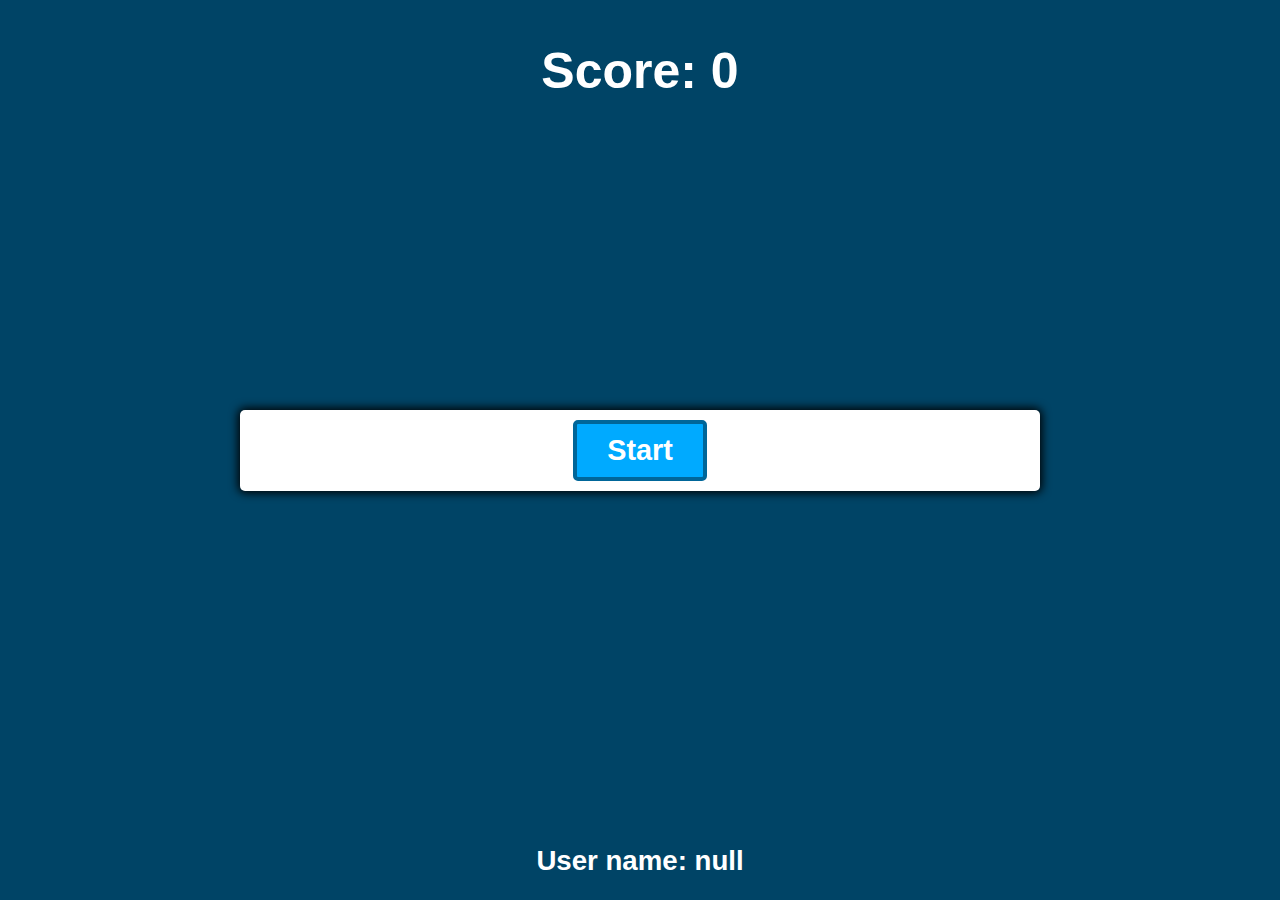
==== index.html @ e56832b3 "HERE YOU FUCKING GO!" ====
<!DOCTYPE html>
<html lang="en">
<head>
  <meta charset="UTF-8">
  <meta name="viewport" content="width=device-width, initial-scale=1.0">
  <meta http-equiv="X-UA-Compatible" content="ie=edge">
  <link rel="stylesheet" href="style.css">
  <script defer src="script.js"></script>

  <title>Quiz Game</title>
</head>
<body>
  <h2 class ="score">Score: </h2>
  <h2 class ="Username">User Name:</h2>
  <!-- <h2 class ="score">Score: </h2> -->
  <div class="container">
    <div id="questionContainer" class="hide">
      <div id="question">Question</div>
      <div id="answerButtons" class="btnGrid">
        <button class="btn">Answer 1</button>
        <button class="btn">Answer 2</button>
        <button class="btn">Answer 3</button>
        <button class="btn">Answer 4</button>
    </div>
  </div>
  <div class="controls">
    <button id="startBtn" class="startBtn btn">Start</button>
    <button id="nextBtn" class="nextBtn btn hide">Next</button>
  </div>
</div>
</body>
</html>
---- style.css ----
*, *::before, *::after {
  box-sizing: border-box;
  font-family: 'Franklin Gothic Medium', 'Arial Narrow', Arial, sans-serif;
  font-size: larger;
}
:root {
  --hue-neutral: 200;
  --hue-wrong: 0;
  --hue-correct: 145;

}

body{
  --hue: var(--hue-neutral);
  padding: 0;
  margin: 0;
  display: flex;
  width: 100vw;
  height: 100vh;
  justify-content: center;
  align-items: center;
  background-color: hsl(var(--hue), 100%, 20%);
}

body.correct {
  --hue: var(--hue-correct);
}
body.wrong {
  --hue: var(--hue-wrong);
}
.container {
  width: 800px;
  max-width: 80%;
  background-color: white;
  border-radius: 5px;
  padding: 10px;
  box-shadow: 0 0 10px 2px;
}

.btnGrid {
  display: grid;
  grid-template-columns: repeat(2, auto);
  gap: 10px;
  margin: 20px 0;
}
.btn {
  --hue: var(--hue-neutral);
  border: 4px solid hsl(var(--hue), 100%, 30%);
  background-color: hsl(var(--hue), 100%, 50%);
  border-radius: 5px;
  padding: 5px 10px;
  color: white;
  outline: none;
}
.btn:hover {
  border-color: black;
}
.btn.correct {
  --hue: var(--hue-correct); 
  color: black;
}
.btn.wrong{
  --hue: var(--hue-wrong); 
}

.startBtn, .nextBtn {
  font-size: 1.5rem;
  font-weight: bold;
  padding: 10px 30px;
}
.controls {
  display: flex;
  justify-content: center;
  align-items: center;
}
.hide{
  display: none;
}
.score{
position:fixed;
top: 0;
color: white;
font-size: 50px;
}

/* --------Log in page------------------ */
.sign {
  position:fixed;
top: 0;
color: white;
font-size: 50px;
}

.un{
  align-items: center; 
}
.submit{
  align-items: center; 
}

a.button {
  -webkit-appearance: button;
  -moz-appearance: button;
  appearance: button;

  text-decoration: none;
  color: black;
}
.Username{
  position: absolute;
  bottom: 0;
  color: white;


}
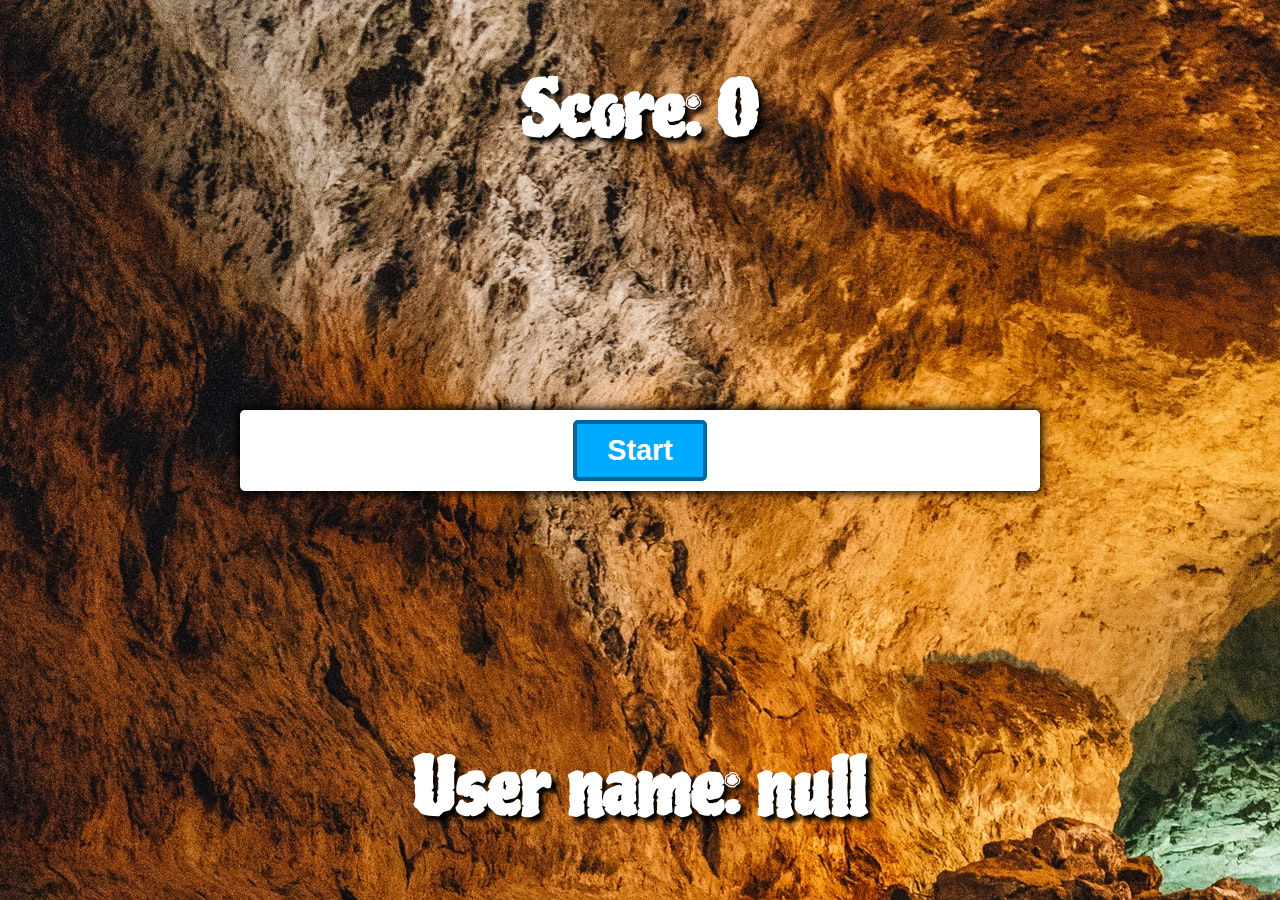
==== commit 6648e51d: "pulled in API and some styling" ====
--- a/index.html
+++ b/index.html
@@ -6,21 +6,23 @@
   <meta http-equiv="X-UA-Compatible" content="ie=edge">
   <link rel="stylesheet" href="style.css">
   <script defer src="script.js"></script>
+  <link href="https://fonts.googleapis.com/css2?family=Piedra&display=swap" rel="stylesheet">
 
   <title>Quiz Game</title>
 </head>
 <body>
   <h2 class ="score">Score: </h2>
-  <h2 class ="Username">User Name:</h2>
-  <!-- <h2 class ="score">Score: </h2> -->
+  <h2 id = "category"></h2>
+  <!-- <h2 id = "difficulty"></h2> -->
+  <h2 class ="Username"></h2>
   <div class="container">
     <div id="questionContainer" class="hide">
       <div id="question">Question</div>
       <div id="answerButtons" class="btnGrid">
-        <button class="btn">Answer 1</button>
-        <button class="btn">Answer 2</button>
-        <button class="btn">Answer 3</button>
-        <button class="btn">Answer 4</button>
+        <button id="answer1" class="btn">Answer 1</button>
+        <button id="answer2" class="btn">Answer 2</button>
+        <button id="answer3" class="btn">Answer 3</button>
+        <button id="answer4" class="btn">Answer 4</button>
     </div>
   </div>
   <div class="controls">
--- a/style.css
+++ b/style.css
@@ -11,7 +11,8 @@
 }
 
 body{
-  --hue: var(--hue-neutral);
+  /* --hue: var(--hue-neutral); */
+  background-image: url("jorge-fernandez-wH3YxJwMC5o-unsplash.jpg");
   padding: 0;
   margin: 0;
   display: flex;
@@ -78,14 +79,31 @@
 }
 .score{
 position:fixed;
+margin-left: 0;
 top: 0;
 color: white;
-font-size: 50px;
+font-size: 75px;
+font-family: 'Piedra', cursive;
+text-shadow: 5px 5px 5px #000000;
+}
+#category{
+  position:fixed;
+  top: 3%;
+  left:0;
+  color: white;
+  font-size: 25px;
+}
+#difficulty{
+  position:fixed;
+  top: 0;
+  left: 0;
+  color: white;
+  font-size: 25px;
 }
 
 /* --------Log in page------------------ */
 .sign {
-  position:fixed;
+position:fixed;
 top: 0;
 color: white;
 font-size: 50px;
@@ -94,10 +112,13 @@
 .un{
   align-items: center; 
 }
-.submit{
-  align-items: center; 
+label{
+  color:white
 }
-
+#signIn{
+position:fixed;
+right: 10;
+}
 a.button {
   -webkit-appearance: button;
   -moz-appearance: button;
@@ -110,6 +131,24 @@
   position: absolute;
   bottom: 0;
   color: white;
+  text-shadow: 5px 5px 5px #000000;
+  font-family: 'Piedra', cursive;
+  font-size: 75px;
+}
+.title{
+position:fixed;
+top: 0;
+color: white;
+font-size: 100px;
+font-family: 'Piedra', cursive;
+text-shadow: 5px 5px 5px #000000;
+}
 
+h5{
+position: fixed; 
+top: 10px;
+color: white;
+text-shadow: 5px 5px 5px #000000;
+margin-top: 175px;
 
 }
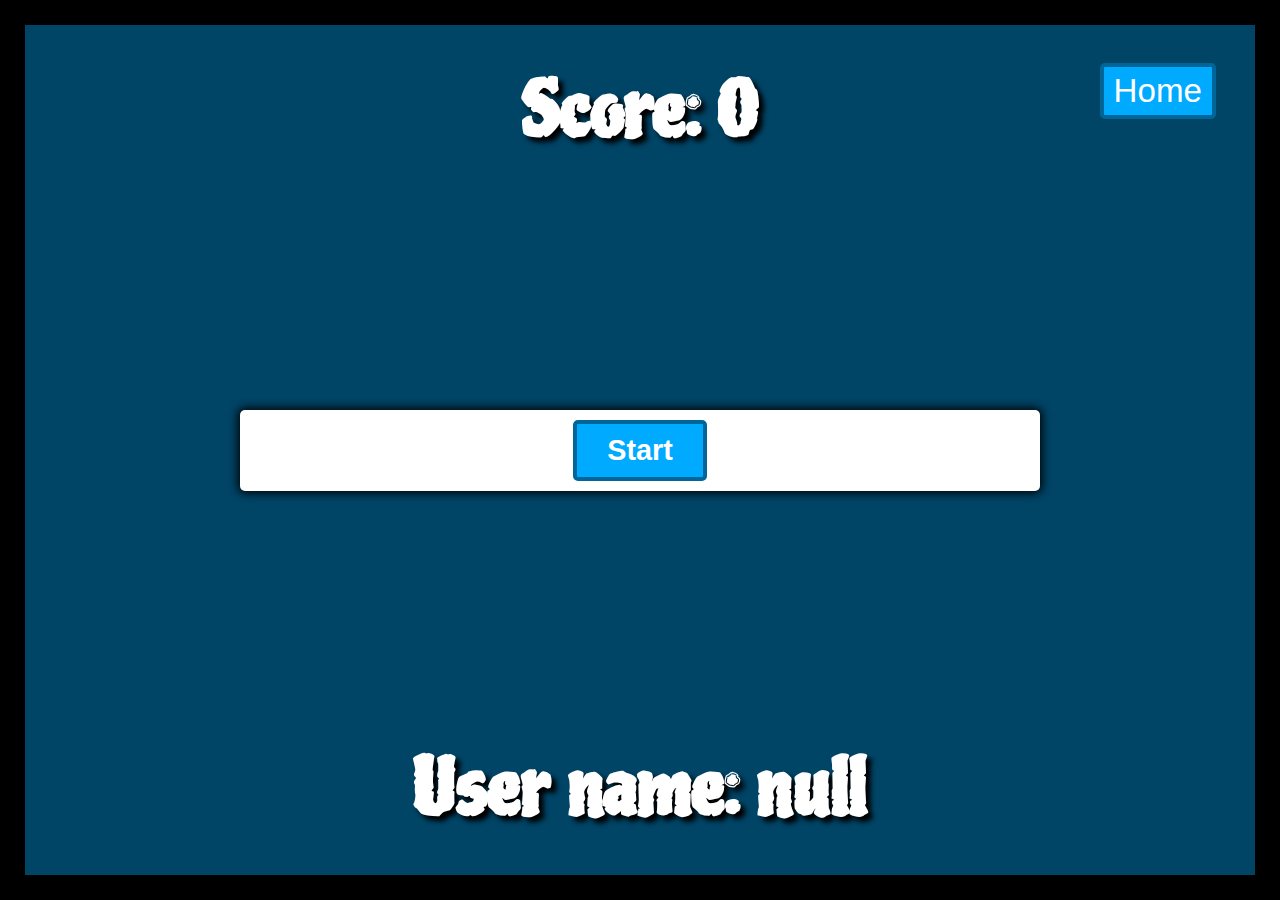
==== commit 4437e4a4: "answers not working from API" ====
--- a/index.html
+++ b/index.html
@@ -6,14 +6,13 @@
   <meta http-equiv="X-UA-Compatible" content="ie=edge">
   <link rel="stylesheet" href="style.css">
   <script defer src="script.js"></script>
-  <link href="https://fonts.googleapis.com/css2?family=Piedra&display=swap" rel="stylesheet">
+  <link href="https://fonts.googleapis.com/css2?family=Open+Sans&family=Piedra&family=Roboto&display=swap" rel="stylesheet">
 
   <title>Quiz Game</title>
 </head>
 <body>
   <h2 class ="score">Score: </h2>
   <h2 id = "category"></h2>
-  <!-- <h2 id = "difficulty"></h2> -->
   <h2 class ="Username"></h2>
   <div class="container">
     <div id="questionContainer" class="hide">
@@ -30,5 +29,6 @@
     <button id="nextBtn" class="nextBtn btn hide">Next</button>
   </div>
 </div>
+<a href='login.html'><button id="home" class="btn">Home</button></a>
 </body>
 </html>--- a/style.css
+++ b/style.css
@@ -11,8 +11,10 @@
 }
 
 body{
-  /* --hue: var(--hue-neutral); */
-  background-image: url("jorge-fernandez-wH3YxJwMC5o-unsplash.jpg");
+  --hue: var(--hue-neutral);
+  /* background-image: url("jorge-fernandez-wH3YxJwMC5o-unsplash.jpg"); */
+  border: 25px solid black;
+
   padding: 0;
   margin: 0;
   display: flex;
@@ -76,6 +78,13 @@
 }
 .hide{
   display: none;
+  
+}
+#home{
+  position:fixed;
+  top:7%;
+  right: 5%;
+
 }
 .score{
 position:fixed;
@@ -113,7 +122,10 @@
   align-items: center; 
 }
 label{
-  color:white
+  color:white;
+  text-shadow: 5px 5px 5px #000000;
+  font-family: 'Open Sans', sans-serif;
+  
 }
 #signIn{
 position:fixed;
@@ -146,9 +158,11 @@
 
 h5{
 position: fixed; 
-top: 10px;
+top: 20px;
 color: white;
 text-shadow: 5px 5px 5px #000000;
 margin-top: 175px;
+font-size: 30px;
+font-family: 'Open Sans', sans-serif;
 
 }
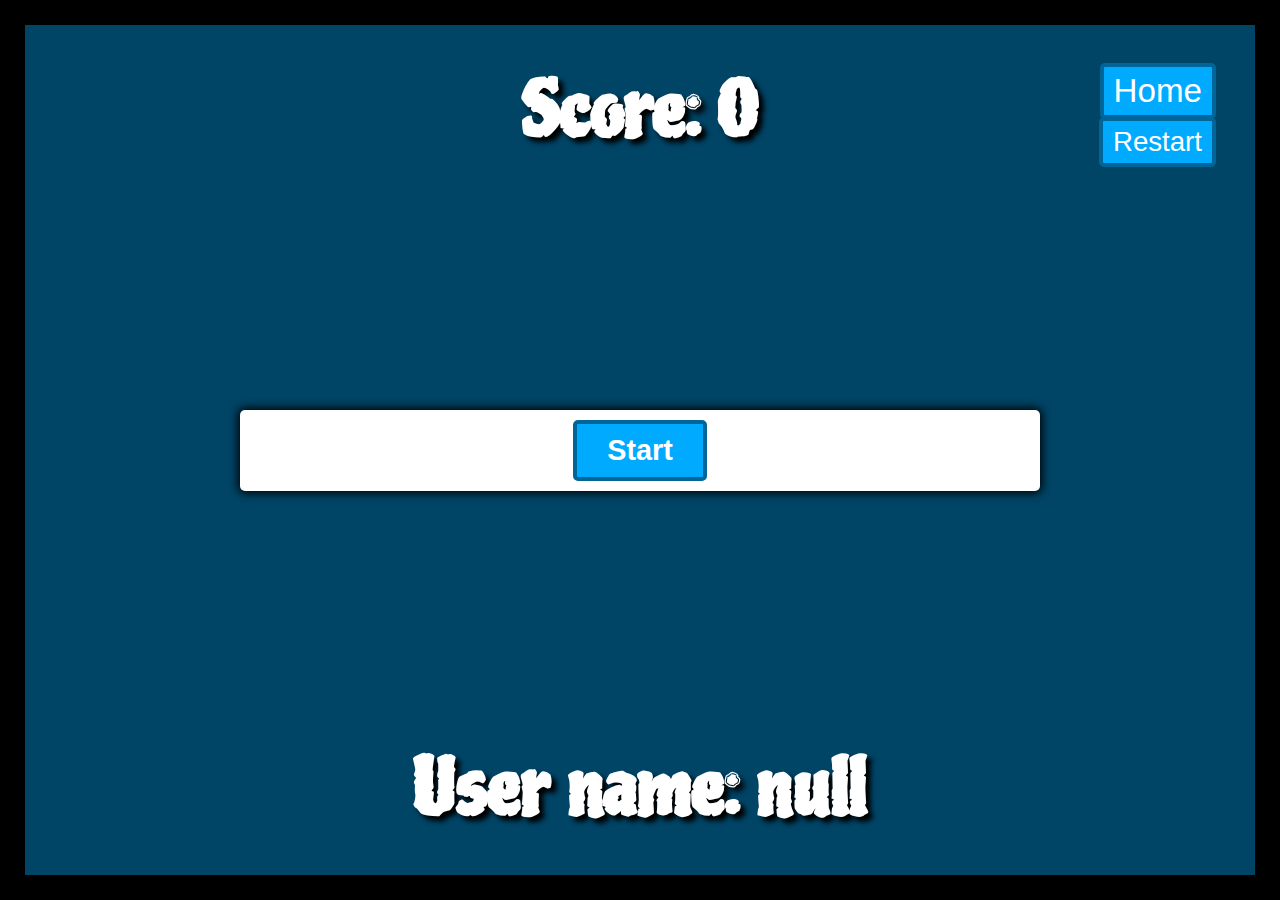
==== commit 90356ee4: "its aliiiiiiive!" ====
--- a/index.html
+++ b/index.html
@@ -5,7 +5,8 @@
   <meta name="viewport" content="width=device-width, initial-scale=1.0">
   <meta http-equiv="X-UA-Compatible" content="ie=edge">
   <link rel="stylesheet" href="style.css">
-  <script defer src="script.js"></script>
+ 
+
   <link href="https://fonts.googleapis.com/css2?family=Open+Sans&family=Piedra&family=Roboto&display=swap" rel="stylesheet">
 
   <title>Quiz Game</title>
@@ -18,7 +19,7 @@
     <div id="questionContainer" class="hide">
       <div id="question">Question</div>
       <div id="answerButtons" class="btnGrid">
-        <button id="answer1" class="btn">Answer 1</button>
+        <button id="answer1" class="btn" >Answer 1</button>
         <button id="answer2" class="btn">Answer 2</button>
         <button id="answer3" class="btn">Answer 3</button>
         <button id="answer4" class="btn">Answer 4</button>
@@ -27,8 +28,11 @@
   <div class="controls">
     <button id="startBtn" class="startBtn btn">Start</button>
     <button id="nextBtn" class="nextBtn btn hide">Next</button>
+    
   </div>
 </div>
 <a href='login.html'><button id="home" class="btn">Home</button></a>
+<button id="restartbtn" onClick="refreshPage()" class="restartbtn btn">Restart</button>
+<script src="script.js"></script>
 </body>
-</html>+</html>
--- a/style.css
+++ b/style.css
@@ -84,7 +84,11 @@
   position:fixed;
   top:7%;
   right: 5%;
-
+}
+#restartbtn{
+  position:fixed;
+  top:13%;
+  right: 5%;
 }
 .score{
 position:fixed;
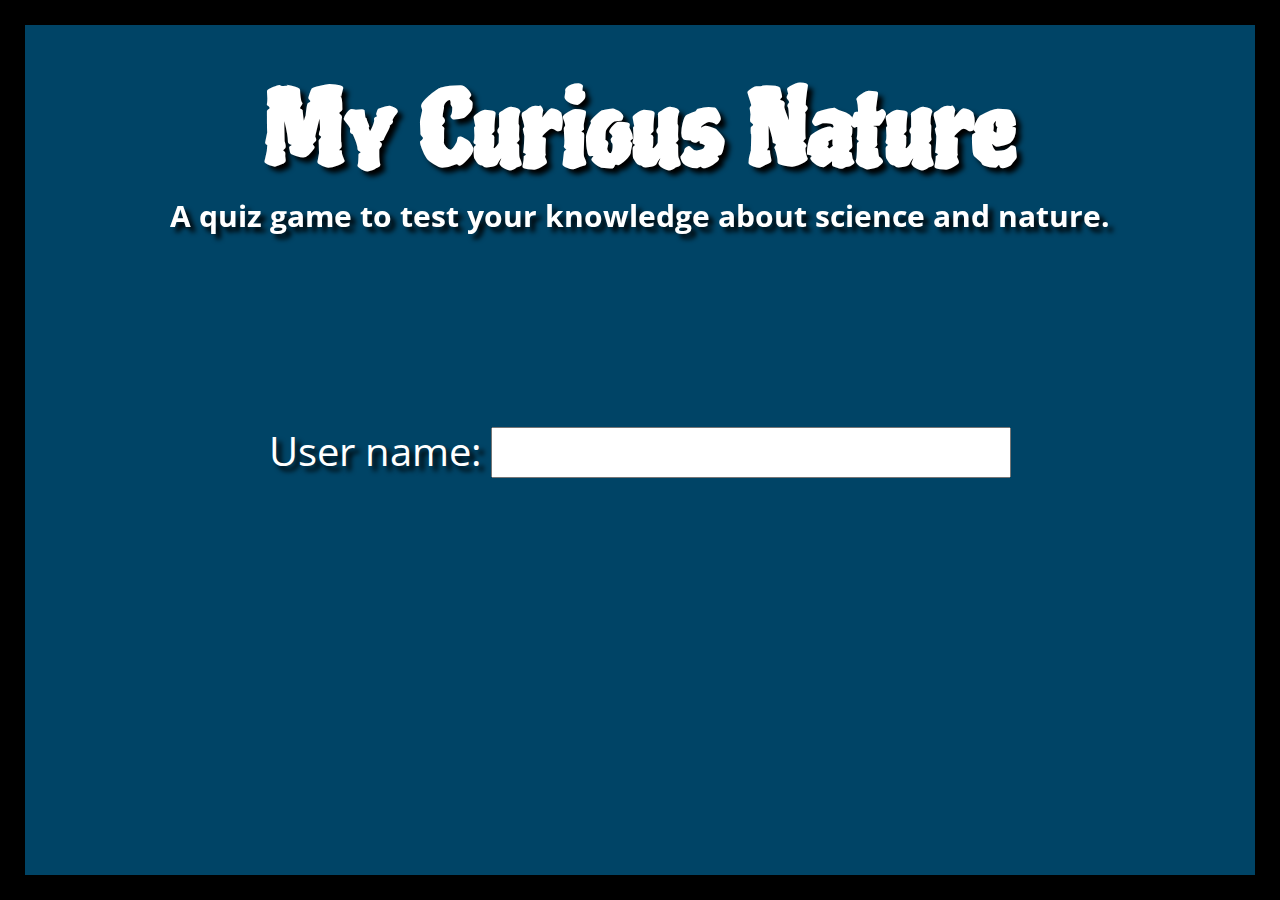
==== commit ba4b7c98: "restart btn working" ====
--- a/index.html
+++ b/index.html
@@ -5,34 +5,22 @@
   <meta name="viewport" content="width=device-width, initial-scale=1.0">
   <meta http-equiv="X-UA-Compatible" content="ie=edge">
   <link rel="stylesheet" href="style.css">
- 
+  <link href="https://fonts.googleapis.com/css2?family=Open+Sans&family=Piedra&family=Roboto&display=swap" rel="stylesheet">
+  
 
-  <link href="https://fonts.googleapis.com/css2?family=Open+Sans&family=Piedra&family=Roboto&display=swap" rel="stylesheet">
-
-  <title>Quiz Game</title>
+  <title>Login Page</title>
 </head>
 <body>
-  <h2 class ="score">Score: </h2>
-  <h2 id = "category"></h2>
-  <h2 class ="Username"></h2>
-  <div class="container">
-    <div id="questionContainer" class="hide">
-      <div id="question">Question</div>
-      <div id="answerButtons" class="btnGrid">
-        <button id="answer1" class="btn" >Answer 1</button>
-        <button id="answer2" class="btn">Answer 2</button>
-        <button id="answer3" class="btn">Answer 3</button>
-        <button id="answer4" class="btn">Answer 4</button>
+  <h1 class="title">My Curious Nature</h1>
+  <h5> A quiz game to test your knowledge about science and nature.</h5>
+    <div class="main">
+      <!-- <p class="sign">Enter your</p> -->
+       <form action="index.html">
+        <label for="fname">User name:</label>
+        <input type="text" id="Username" name="fname"><br>
+        <!-- <input type="submit" id="signIn" value="Submit"> -->
+      </form>          
     </div>
-  </div>
-  <div class="controls">
-    <button id="startBtn" class="startBtn btn">Start</button>
-    <button id="nextBtn" class="nextBtn btn hide">Next</button>
-    
-  </div>
-</div>
-<a href='login.html'><button id="home" class="btn">Home</button></a>
-<button id="restartbtn" onClick="refreshPage()" class="restartbtn btn">Restart</button>
-<script src="script.js"></script>
-</body>
-</html>
+      <script defer src="login.js"></script> 
+  </body>
+  
--- a/style.css
+++ b/style.css
@@ -82,13 +82,24 @@
 }
 #home{
   position:fixed;
-  top:7%;
+  top:5%;
   right: 5%;
+  padding: 15px 20px;
+  
+
 }
 #restartbtn{
   position:fixed;
-  top:13%;
+  top:14%;
   right: 5%;
+  --hue: var(--hue-neutral);
+  border: 4px solid hsl(var(--hue), 100%, 30%);
+  background-color: #00ff6a;
+  border-radius: 5px;
+  padding: 15px 20px;
+  color: black;
+  outline: none;
+  box-shadow: 0 0 10px 2px;
 }
 .score{
 position:fixed;
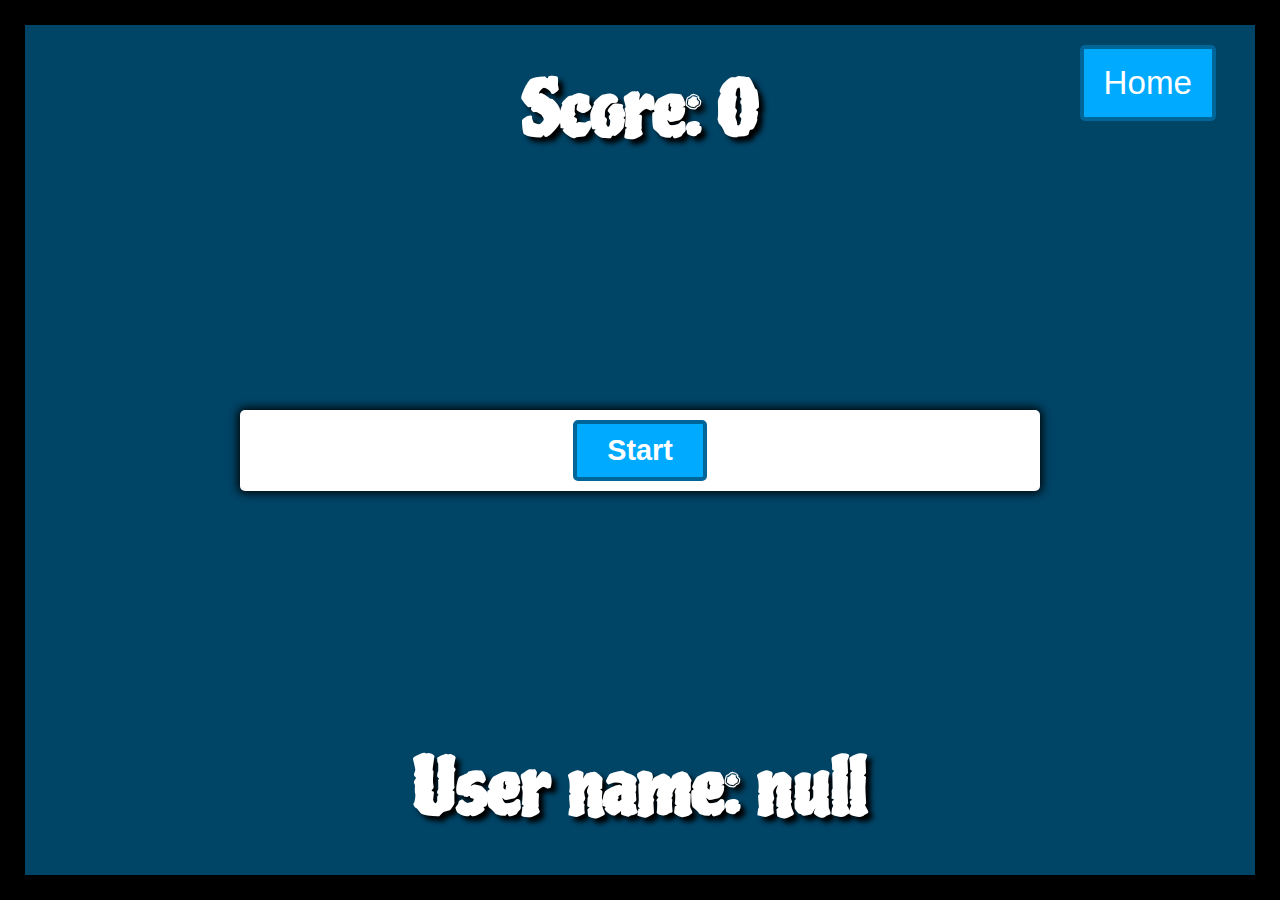
==== commit bfd5a098: "restart btn working" ====
--- a/index.html
+++ b/index.html
@@ -1,3 +1,6 @@
+
+</html>
+
 <!DOCTYPE html>
 <html lang="en">
 <head>
@@ -5,22 +8,35 @@
   <meta name="viewport" content="width=device-width, initial-scale=1.0">
   <meta http-equiv="X-UA-Compatible" content="ie=edge">
   <link rel="stylesheet" href="style.css">
+ 
+
   <link href="https://fonts.googleapis.com/css2?family=Open+Sans&family=Piedra&family=Roboto&display=swap" rel="stylesheet">
-  
 
-  <title>Login Page</title>
+  <title>Quiz Game</title>
 </head>
 <body>
-  <h1 class="title">My Curious Nature</h1>
-  <h5> A quiz game to test your knowledge about science and nature.</h5>
-    <div class="main">
-      <!-- <p class="sign">Enter your</p> -->
-       <form action="index.html">
-        <label for="fname">User name:</label>
-        <input type="text" id="Username" name="fname"><br>
-        <!-- <input type="submit" id="signIn" value="Submit"> -->
-      </form>          
+  <h2 class ="score">Score: </h2>
+  <h2 id = "category"></h2>
+  <h2 class ="Username"></h2>
+  <div class="container">
+    <div id="questionContainer" class="hide">
+      <div id="question">Question</div>
+      <div id="answerButtons" class="btnGrid">
+        <button id="answer1" class="btn" >Answer 1</button>
+        <button id="answer2" class="btn">Answer 2</button>
+        <button id="answer3" class="btn">Answer 3</button>
+        <button id="answer4" class="btn">Answer 4</button>
     </div>
-      <script defer src="login.js"></script> 
-  </body>
-  
+  </div>
+  <div class="controls">
+    <button id="startBtn" class="startBtn btn">Start</button>
+    <button id="nextBtn" class="nextBtn hide">Next</button>
+    
+  </div>
+</div>
+<a href='login.html'><button id="home" class="btn">Home</button></a>
+<button id="restartbtn" onClick="refreshPage()" class="restartbtn btn">Restart</button>
+<script src="script.js"></script>
+</body>
+</html>
+
